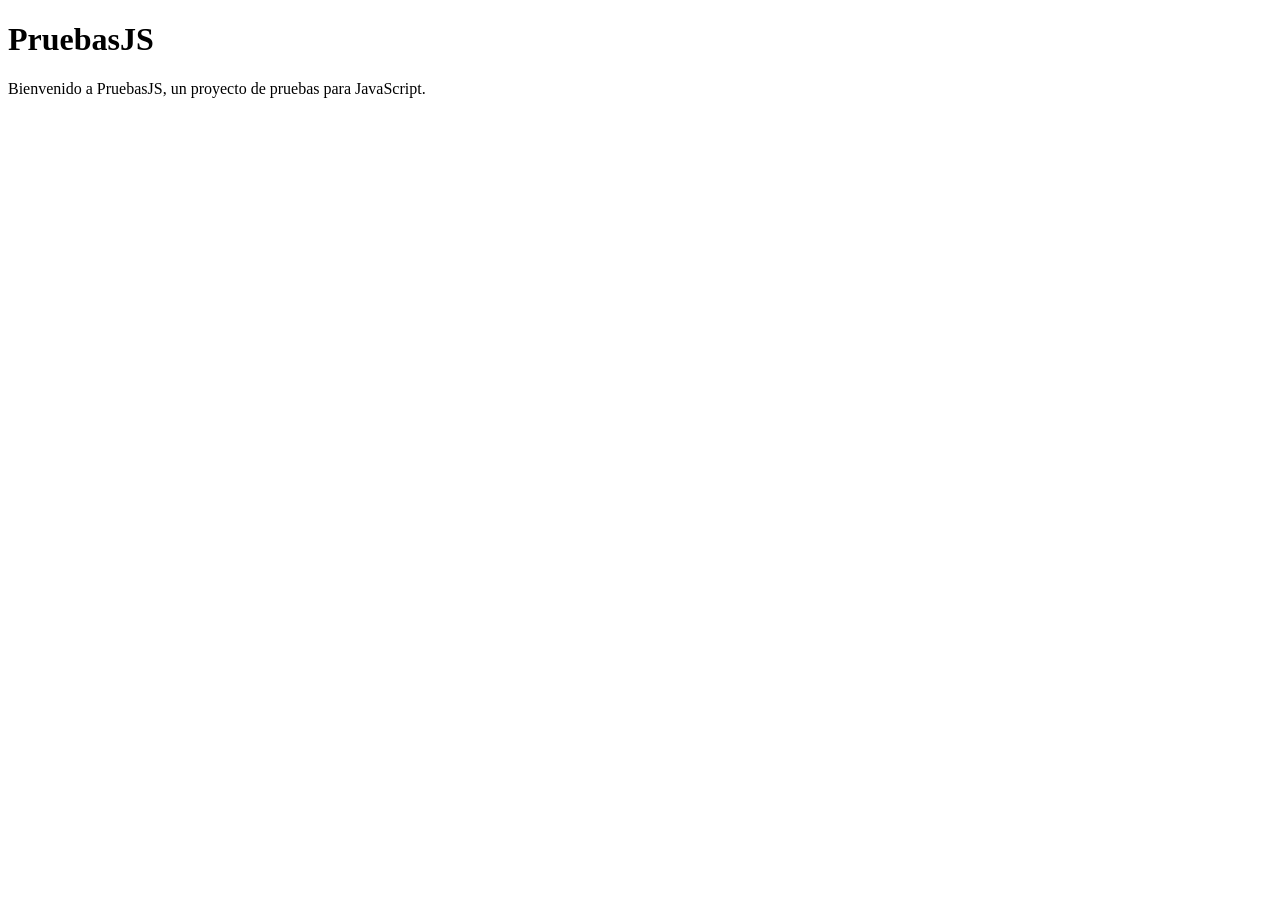
==== index.html @ 47bd3c29 "primera prueba" ====
<!DOCTYPE html>
<html lang="en">
<head>
    <meta charset="UTF-8">
    <meta name="viewport" content="width=device-width, initial-scale=1.0">
    <title>PruebasJS</title>
    <script src="JS/pruebas.js" defer></script>
</head>
<body>
    <div id="container">
        <h1>PruebasJS</h1>
        <p>Bienvenido a PruebasJS, un proyecto de pruebas para JavaScript.</p>
    </div>
</body>
</html>
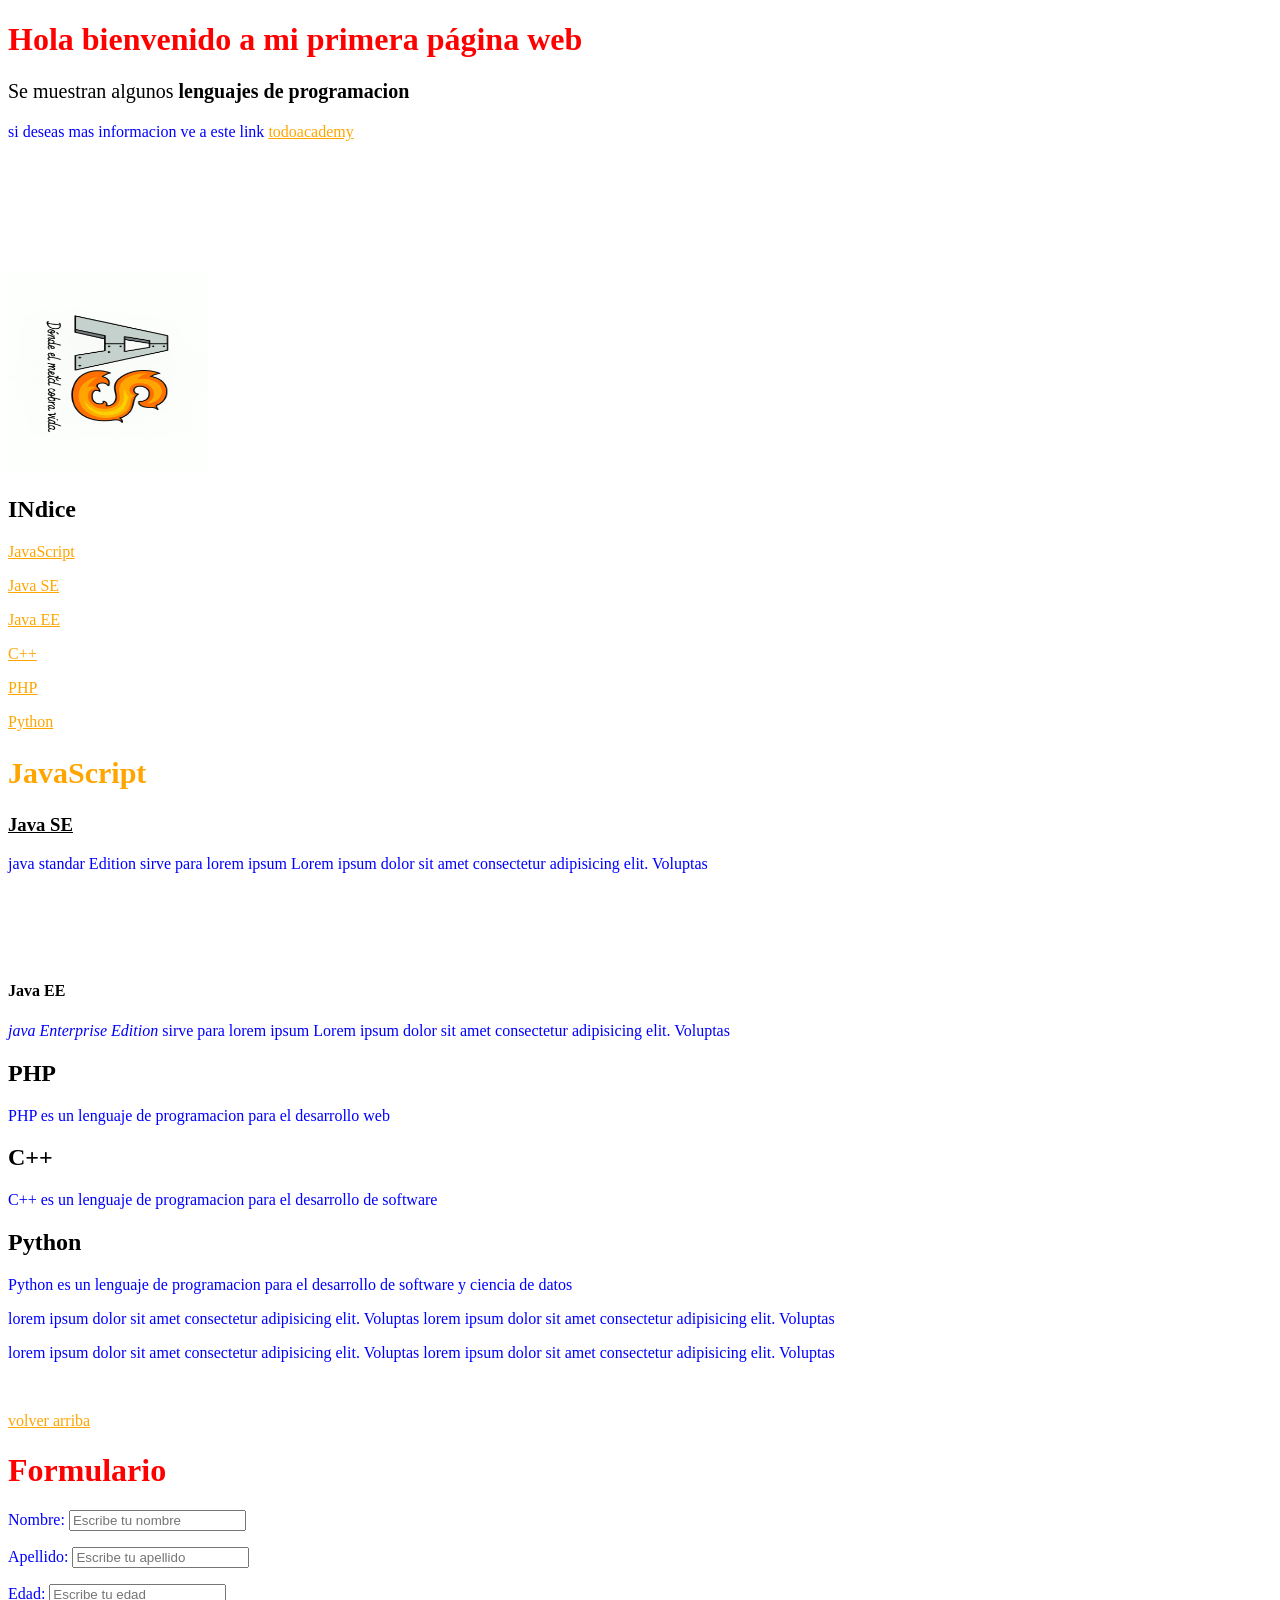
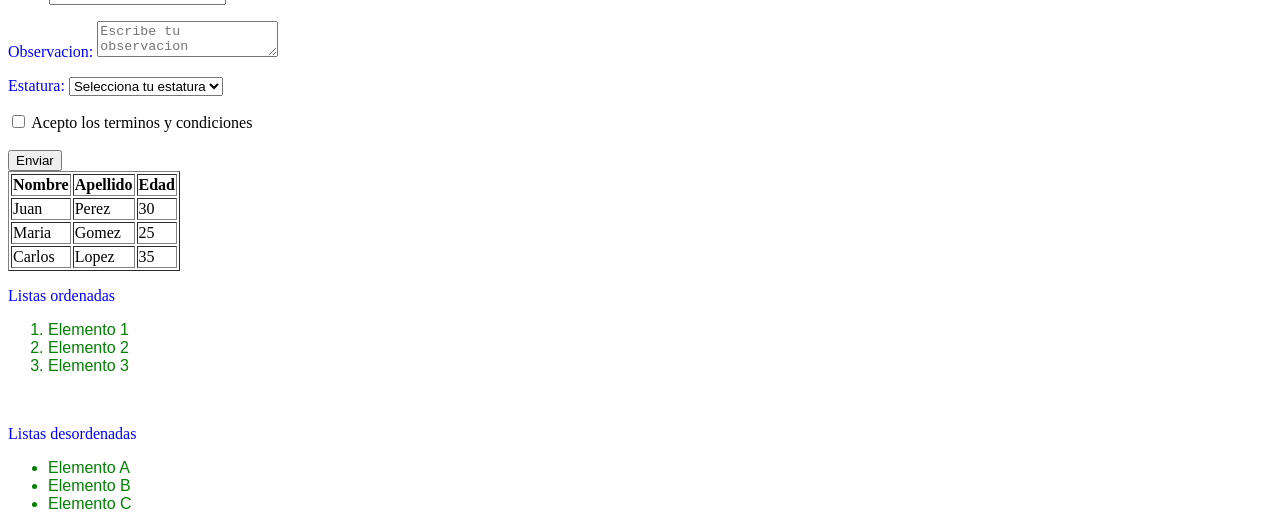
==== commit 490259ad: "cambio segundo jp" ====
--- a/index.html
+++ b/index.html
@@ -3,13 +3,125 @@
 <head>
     <meta charset="UTF-8">
     <meta name="viewport" content="width=device-width, initial-scale=1.0">
-    <title>PruebasJS</title>
-    <script src="JS/pruebas.js" defer></script>
+    <title>Lenguaje de programacion</title>
+    <link rel="stylesheet" href="cas/estilo.css">
 </head>
 <body>
-    <div id="container">
-        <h1>PruebasJS</h1>
-        <p>Bienvenido a PruebasJS, un proyecto de pruebas para JavaScript.</p>
-    </div>
+    <h1 id="tope">Hola bienvenido a mi primera página web</h1>
+    <p class="textoimp">Se muestran algunos <b>lenguajes de programacion</b> </p>
+    <p> si deseas mas informacion ve a este link <a href="https://www.youtube.com/watch?v=bVkvzaGAinY&list=PLQxX2eiEaqbw7lsosVOlAcZBqHPEPO5dc&index=3">todoacademy</a></p>
+    <img src="IMG/logo.jpeg" width="200" height="200" />
+    <iframe width="560" height="315" src="https://www.youtube.com/embed/EdWuxZVBEMA?si=BlqzjsosJY5qBLQw" title="YouTube video player" frameborder="0" allow="accelerometer; autoplay; clipboard-write; encrypted-media; gyroscope; picture-in-picture; web-share" referrerpolicy="strict-origin-when-cross-origin" allowfullscreen></iframe>
+    <h2>INdice</h2>
+    <p><a href="#java">JavaScript</a></p>
+    <p><a href="#av">Java SE</a></p>
+    <p><a href="#jae">Java EE</a></p>
+    <p><a href="#cpp">C++</a></p>
+    <p><a href="#php">PHP</a></p>
+    <p><a href="#pyt">Python</a></p>
+
+
+
+    <h2 id="java">JavaScript</h2>
+    <h3 id="jav"><u>Java SE</u></h3>
+    <p>java standar Edition sirve para lorem ipsum 
+        Lorem ipsum dolor sit amet consectetur adipisicing elit. Voluptas
+    </p>
+
+
+    <br>
+    <br>
+    <br>
+    <br>
+
+    <h4 id="jae">Java EE</h4>
+    <p><i>java Enterprise Edition</i> sirve para lorem ipsum 
+        Lorem ipsum dolor sit amet consectetur adipisicing elit. Voluptas
+    </p>
+    <h2 id="php">PHP</h2>
+    <p>PHP es un lenguaje de programacion para el desarrollo web</p>
+    <h2> C++</h2>
+    <p>C++ es un lenguaje de programacion para el desarrollo de software</p>
+    <h2 id="pyt">Python </h2>
+    <p>Python es un lenguaje de programacion para el desarrollo de software y ciencia de datos</p>
+    <p>lorem ipsum dolor sit amet consectetur adipisicing elit. Voluptas
+        lorem ipsum dolor sit amet consectetur adipisicing elit. Voluptas
+
+    </p>
+    <p>lorem ipsum dolor sit amet consectetur adipisicing elit. Voluptas
+        lorem ipsum dolor sit amet consectetur adipisicing elit. Voluptas
+    </p>
+    <br>
+    <p><a href="#tope">volver arriba</a></p>
+
+    <h1> Formulario</h1>
+    <form action ="otrohtml.html" method="post">
+        <p><label for= "nombre">Nombre: <input type="text" id="nombre" name="nombre" placeholder="Escribe tu nombre">
+        </label></p>
+        <p><label for= "apellido">Apellido: 
+            <input type="text" id="apellido" name="apellido" placeholder="Escribe tu apellido">
+        </label></p>
+        <p><label for= "edad">Edad: 
+            <input type="text" id="edad" name="edad" placeholder="Escribe tu edad">
+        </label></p>
+        <p><label for= "observacion">Observacion: 
+            <textarea id="observacion" name="observacion" placeholder="Escribe tu observacion"></textarea>
+        </label></p>
+        <p><label >Estatura: 
+            <select name="estatura" id="estatura">
+                <option value="">Selecciona tu estatura</option>
+                <option value="1.50">1.50</option>
+                <option value="1.60">1.60</option>
+                <option value="1.70">1.70</option>
+                <option value="1.80">1.80</option>
+                <option value="1.90">1.90</option>
+            </select>
+        </label></p>
+        
+        <input type="checkbox" id="terminos" name="terminos">
+        <label for="terminos">Acepto los terminos y condiciones</label>
+        <br>
+        <br>
+        <button type="submit">Enviar</button>
+
+
+    </form>
+
+     <table border="1">
+        <tr>
+            <th>Nombre</th>
+            <th>Apellido</th>
+            <th>Edad</th>
+        </tr>
+        <tr>
+            <td>Juan</td>
+            <td>Perez</td>
+            <td>30</td>
+        </tr>
+        <tr>
+            <td>Maria</td>
+            <td>Gomez</td>
+            <td>25</td>
+        </tr>
+        <tr>
+            <td>Carlos</td>
+            <td>Lopez</td>
+            <td>35</td>
+        </tr>
+     </table>
+
+        <p>Listas ordenadas</p>
+        <ol>
+            <li>Elemento 1</li>
+            <li>Elemento 2</li>
+            <li>Elemento 3</li>
+        </ol>
+        <br>
+        <p>Listas desordenadas</p>
+        <ul>
+            <li>Elemento A</li>
+            <li>Elemento B</li>
+            <li>Elemento C</li>
+        </ul>
 </body>
 </html>
--- a/cas/estilo.css
+++ b/cas/estilo.css
@@ -0,0 +1,27 @@
+h1{
+    color: red;
+}
+
+p{
+    color: blue;
+}
+li{
+    color: green;
+    font-family: Arial;
+}
+.textoimp{
+    color: black;
+    font-size: 20px;
+}
+
+#java{
+    color: orange;
+    font-size: 30px;
+}
+
+a:link{
+    color: orange;
+}
+a:visited{
+    color: rgb(28, 206, 52);
+}
